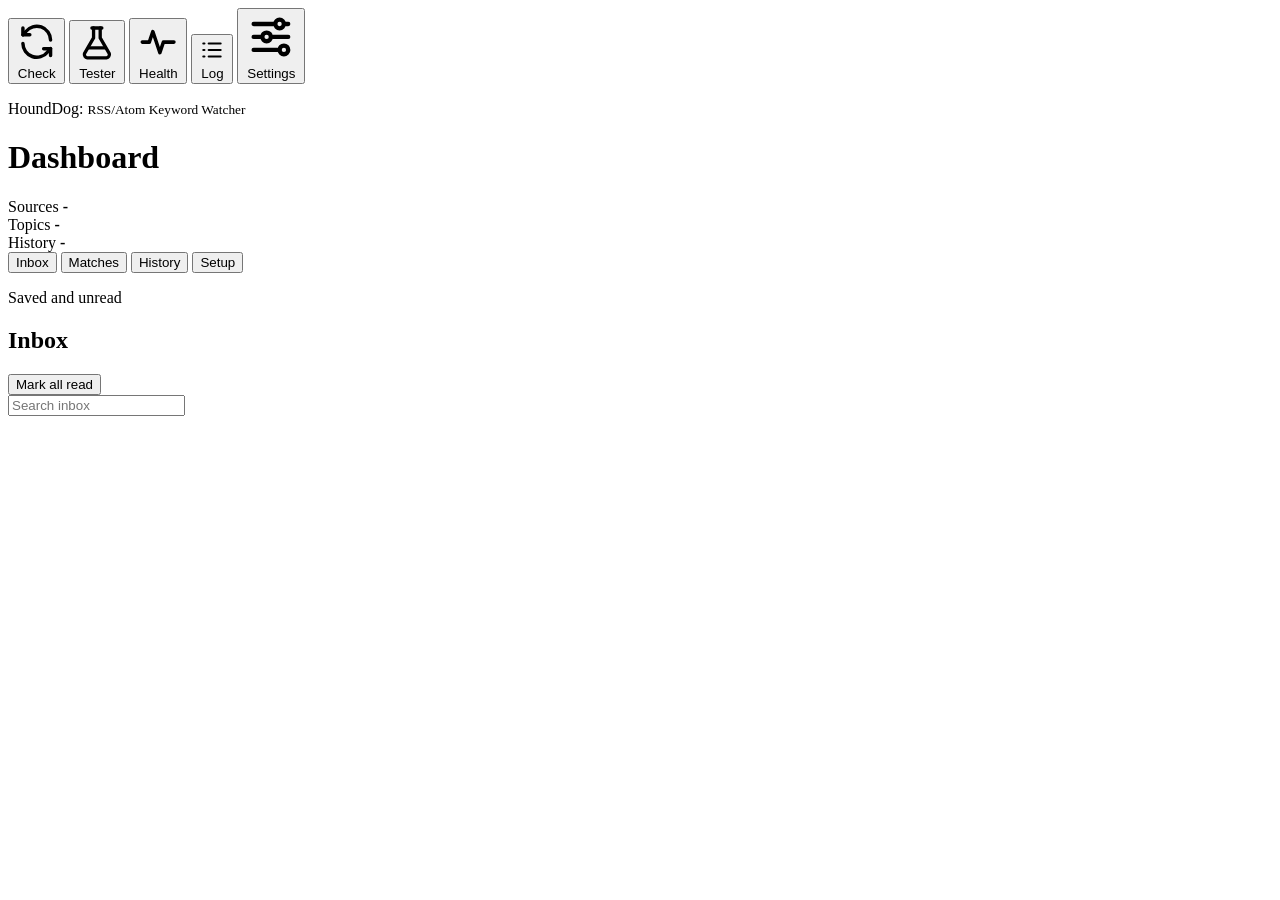
==== HoundDog/index.html @ babbde0f "theta_hound: one repo for HoundDog, ThetaDesk and the launcher" ====
<!doctype html>
<html lang="en" data-theme="light" data-app-theme="pico" data-color-mode="light">
  <head>
    <meta charset="utf-8">
    <meta name="viewport" content="width=device-width, initial-scale=1">
    <meta name="color-scheme" content="dark light">
    <title>HoundDog: RSS/Atom Keyword Watcher</title>
    <link rel="stylesheet" href="/pico-main/css/pico.min.css">
    <link rel="stylesheet" href="/styles.css">
  </head>
  <body>
    <nav class="toolbar" aria-label="Tools">
      <button class="tool-button" type="button" data-tool="check" aria-controls="tool-check" aria-expanded="false" title="Check feeds">
        <svg class="tool-icon" viewBox="0 0 24 24" aria-hidden="true" fill="none" stroke="currentColor" stroke-width="2" stroke-linecap="round" stroke-linejoin="round">
          <path d="M20 11a8 8 0 0 0-14.3-4.9L4 8"></path>
          <path d="M4 4v4h4"></path>
          <path d="M4 13a8 8 0 0 0 14.3 4.9L20 16"></path>
          <path d="M20 20v-4h-4"></path>
        </svg>
        <span class="tool-label">Check</span>
      </button>
      <button class="tool-button" type="button" data-tool="tester" aria-controls="tool-tester" aria-expanded="false" title="Topic tester">
        <svg class="tool-icon" viewBox="0 0 24 24" aria-hidden="true" fill="none" stroke="currentColor" stroke-width="2" stroke-linecap="round" stroke-linejoin="round">
          <path d="M9 3h6"></path>
          <path d="M10 3v6l-5.5 9.5A2 2 0 0 0 6.2 21h11.6a2 2 0 0 0 1.7-2.5L14 9V3"></path>
          <path d="M7 15h10"></path>
        </svg>
        <span class="tool-label">Tester</span>
      </button>
      <button class="tool-button" type="button" data-tool="health" aria-controls="tool-health" aria-expanded="false" title="Feed health">
        <svg class="tool-icon" viewBox="0 0 24 24" aria-hidden="true" fill="none" stroke="currentColor" stroke-width="2" stroke-linecap="round" stroke-linejoin="round">
          <path d="M3 12h4l2-6 4 12 2-6h6"></path>
        </svg>
        <span class="tool-label">Health</span>
      </button>
      <button class="tool-button" type="button" data-tool="log" aria-controls="tool-log" aria-expanded="false" title="Activity log">
        <svg class="tool-icon" viewBox="0 0 24 24" aria-hidden="true" fill="none" stroke="currentColor" stroke-width="2" stroke-linecap="round" stroke-linejoin="round">
          <path d="M9 6h11"></path>
          <path d="M9 12h11"></path>
          <path d="M9 18h11"></path>
          <path d="M4 6h1"></path>
          <path d="M4 12h1"></path>
          <path d="M4 18h1"></path>
        </svg>
        <span class="tool-label">Log</span>
      </button>
      <button class="tool-button tool-button-bottom" type="button" data-tool="settings" aria-controls="tool-settings" aria-expanded="false" title="Settings">
        <svg class="tool-icon" viewBox="0 0 24 24" aria-hidden="true" fill="none" stroke="currentColor" stroke-width="2" stroke-linecap="round" stroke-linejoin="round">
          <path d="M4 6h9"></path>
          <path d="M19 6h1"></path>
          <circle cx="16" cy="6" r="2"></circle>
          <path d="M4 12h3"></path>
          <path d="M13 12h7"></path>
          <circle cx="10" cy="12" r="2"></circle>
          <path d="M4 18h11"></path>
          <circle cx="18" cy="18" r="2"></circle>
        </svg>
        <span class="tool-label">Settings</span>
      </button>
    </nav>

    <section id="tool-check" class="tool-flyout" aria-labelledby="tool-check-title" hidden>
      <div class="tool-flyout-heading">
        <h2 id="tool-check-title">Check feeds</h2>
        <button class="text-button" type="button" data-close-tool aria-label="Close">Close</button>
      </div>
      <p id="check-actions-help" class="tool-help">Check &amp; save adds new matches to History. Preview only shows matches without saving.</p>
      <p id="check-status" class="tool-status">Not checked yet</p>
      <p id="auto-check-status" class="tool-help">Automatic checks are off</p>
      <div class="tool-actions">
        <button id="dry-run-button" class="button button-secondary" type="button" aria-describedby="check-actions-help">Preview only</button>
        <button id="check-button" class="button button-primary" type="button" aria-describedby="check-actions-help">Check &amp; save</button>
      </div>
    </section>

    <section id="tool-tester" class="tool-flyout tool-flyout-wide" aria-labelledby="tool-tester-title" hidden>
      <div class="tool-flyout-heading">
        <h2 id="tool-tester-title">Topic tester</h2>
        <button class="text-button" type="button" data-close-tool aria-label="Close">Close</button>
      </div>
      <p class="tool-help">Try keywords against recent feed items or your history. Nothing is saved until you press Save topic.</p>
      <form id="tester-form" class="settings-form">
        <div class="settings-fields">
          <label>
            Start from
            <select id="tester-topic"></select>
          </label>
          <label>
            Test against
            <select id="tester-corpus">
              <option value="latest">Latest feed items</option>
              <option value="history">History</option>
            </select>
          </label>
        </div>
        <label>
          Topic name
          <input id="tester-name" type="text" required placeholder="Name it to save">
        </label>
        <label>
          Include keywords
          <input id="tester-keywords" type="text" required placeholder="LLM*, agents, prompt injection">
        </label>
        <label>
          Exclude keywords
          <input id="tester-exclude" type="text" placeholder="crypto, spam">
        </label>
        <div class="settings-actions">
          <button id="tester-refresh" class="button button-secondary" type="button">Fetch latest items</button>
          <button class="button button-primary" type="submit">Save topic</button>
        </div>
      </form>
      <p id="tester-summary" class="tool-status" aria-live="polite">Enter at least one include keyword to test.</p>
      <ul id="tester-keyword-report" class="tester-keywords"></ul>
      <ul id="tester-results" class="tester-results"></ul>
    </section>

    <section id="tool-health" class="tool-flyout tool-flyout-wide" aria-labelledby="tool-health-title" hidden>
      <div class="tool-flyout-heading">
        <h2 id="tool-health-title">Feed health</h2>
        <button class="text-button" type="button" data-close-tool aria-label="Close">Close</button>
      </div>
      <p class="tool-help">How each configured feed did in recent checks, from the command line, the dashboard, or auto-check.</p>
      <ul id="health-list" class="tool-list"></ul>
    </section>

    <section id="tool-log" class="tool-flyout tool-flyout-wide" aria-labelledby="tool-log-title" hidden>
      <div class="tool-flyout-heading">
        <h2 id="tool-log-title">Activity log</h2>
        <button class="text-button" type="button" data-close-tool aria-label="Close">Close</button>
      </div>
      <p class="tool-help">The last 100 checks. Previews and dry runs are listed too; they never change History.</p>
      <ol id="activity-list" class="tool-list"></ol>
    </section>

    <section id="tool-settings" class="tool-flyout tool-flyout-wide tool-flyout-bottom" aria-labelledby="tool-settings-title" hidden>
      <div class="tool-flyout-heading">
        <h2 id="tool-settings-title">Settings</h2>
        <button class="text-button" type="button" data-close-tool aria-label="Close">Close</button>
      </div>
      <div class="settings-layout">
        <nav class="settings-nav" aria-label="Settings sections">
          <button class="settings-nav-button" type="button" data-panel="appearance">Appearance</button>
          <button class="settings-nav-button" type="button" data-panel="display">Display</button>
          <button class="settings-nav-button" type="button" data-panel="checking">Checking</button>
          <button class="settings-nav-button" type="button" data-panel="feeds">Feeds</button>
          <button class="settings-nav-button" type="button" data-panel="data">Data</button>
        </nav>
        <div class="settings-sections">
          <section id="settings-appearance" class="settings-section" aria-label="Appearance">
            <p class="settings-description">Theme and color mode. Saved in this browser.</p>
            <fieldset class="mode-picker">
              <legend>Color mode <small>Applies to every theme</small></legend>
              <div class="mode-options">
                <label id="mode-card-dark" class="mode-option">
                  <input id="mode-dark" type="radio" name="color-mode" value="dark">
                  <span>Dark</span>
                </label>
                <label id="mode-card-light" class="mode-option is-selected">
                  <input id="mode-light" type="radio" name="color-mode" value="light" checked>
                  <span>Light</span>
                </label>
              </div>
            </fieldset>
            <fieldset class="theme-picker">
              <legend>Color theme</legend>
              <label id="theme-card-pico" class="theme-option">
                <input id="theme-pico" type="radio" name="app-theme" value="pico">
                <span class="theme-preview pico-preview" aria-hidden="true">
                  <i></i><i></i><i></i>
                </span>
                <span class="theme-description">
                  <strong>Pico default</strong>
                  <small>Clean, responsive styling from Pico.css.</small>
                </span>
                <span id="theme-active-pico" class="theme-active" hidden>Active</span>
              </label>
              <label id="theme-card-dos" class="theme-option">
                <input id="theme-dos" type="radio" name="app-theme" value="dos">
                <span class="theme-preview dos-preview" aria-hidden="true">
                  <i></i><i></i><i></i>
                </span>
                <span class="theme-description">
                  <strong>Classic DOS terminal</strong>
                  <small>Phosphor-green text on a deep black screen.</small>
                </span>
                <span id="theme-active-dos" class="theme-active" hidden>Active</span>
              </label>
              <label id="theme-card-nes" class="theme-option" hidden>
                <input id="theme-nes" type="radio" name="app-theme" value="nes">
                <span class="theme-preview nes-preview" aria-hidden="true">
                  <i></i><i></i><i></i>
                </span>
                <span class="theme-description">
                  <strong>8-bit NES.css</strong>
                  <small>Pixel borders and classic game-inspired colors.</small>
                </span>
                <span id="theme-active-nes" class="theme-active" hidden>Active</span>
              </label>
            </fieldset>
          </section>
          <section id="settings-display" class="settings-section" aria-label="Display" hidden>
            <p class="settings-description">Interface size and feed images. Saved in this browser.</p>
            <fieldset class="size-picker">
              <legend>UI size <small>Adjust the overall interface</small></legend>
              <div class="size-control">
                <label for="ui-scale">Interface size</label>
                <output id="ui-scale-value" for="ui-scale">100%</output>
                <input id="ui-scale" type="range" min="80" max="120" step="5" value="100">
              </div>
              <div class="size-labels" aria-hidden="true">
                <span>Compact</span>
                <span>Large</span>
              </div>
            </fieldset>
            <fieldset class="settings-group">
              <legend>Feed images</legend>
              <label class="toggle-row">
                <input id="show-images" type="checkbox" role="switch">
                <span>Load images from feed publishers</span>
              </label>
              <small class="settings-hint">Off by default. Loading an image contacts the publisher's server, which sees your IP address. Cards show the source name instead.</small>
            </fieldset>
          </section>
          <section id="settings-checking" class="settings-section" aria-label="Checking" hidden>
            <fieldset class="settings-group">
              <legend>Automatic checks</legend>
              <div class="choice-row" role="radiogroup" aria-label="Who runs automatic checks">
                <label class="toggle-row">
                  <input id="check-mode-off" type="radio" name="check-mode" value="off">
                  <span>Off</span>
                </label>
                <label class="toggle-row">
                  <input id="check-mode-dashboard" type="radio" name="check-mode" value="dashboard">
                  <span>This dashboard tab</span>
                </label>
                <label class="toggle-row">
                  <input id="check-mode-background" type="radio" name="check-mode" value="background">
                  <span>Background job (Windows)</span>
                </label>
              </div>
              <p id="check-mode-status" class="settings-description" aria-live="polite"></p>
              <div class="settings-fields">
                <label>
                  Check every
                  <select id="check-interval"></select>
                </label>
                <label id="dashboard-check-action">
                  Action
                  <select id="auto-check-action">
                    <option value="preview">Preview only</option>
                    <option value="save">Check &amp; save</option>
                  </select>
                </label>
              </div>
              <div id="background-check-options" hidden>
                <label class="toggle-row">
                  <input id="job-battery" type="checkbox" role="switch">
                  <span>Run on battery</span>
                </label>
                <label class="toggle-row">
                  <input id="job-catch-up" type="checkbox" role="switch">
                  <span>Catch up on a missed check after sleep or shutdown</span>
                </label>
                <label class="toggle-row">
                  <input id="job-network" type="checkbox" role="switch">
                  <span>Only when connected to a network</span>
                </label>
                <div class="settings-actions">
                  <button id="job-run" class="button button-secondary" type="button">Run now</button>
                  <button id="job-repair" class="button button-secondary" type="button" hidden>Repair task</button>
                </div>
                <details id="job-log-details" class="job-log-details" hidden>
                  <summary>Messages from background runs</summary>
                  <pre id="job-log" class="job-log"></pre>
                  <button id="job-log-clear" class="text-button" type="button">Clear messages</button>
                </details>
              </div>
              <small id="check-mode-hint" class="settings-hint"></small>
            </fieldset>
            <fieldset class="settings-group">
              <legend>Notifications</legend>
              <label class="toggle-row">
                <input id="notify-new-matches" type="checkbox" role="switch">
                <span>Desktop notification when an auto-check finds new matches</span>
              </label>
              <small class="settings-hint">For checks run by this dashboard tab. Each match is announced once per session, even if Preview only finds it again.</small>
            </fieldset>
          </section>
          <section id="settings-feeds" class="settings-section" aria-label="Feeds" hidden>
            <p class="settings-description">Saved to watch.toml and also used by the command-line watcher.</p>
            <form id="feed-settings-form" class="settings-form">
              <div class="settings-fields">
                <label>
                  Request timeout (seconds)
                  <input id="setting-fetch-timeout" type="number" min="1" max="120" step="1" required>
                </label>
                <label>
                  Maximum feed size (MB)
                  <input id="setting-max-feed-size" type="number" min="1" max="50" step="1" required>
                </label>
              </div>
              <label>
                User agent
                <input id="setting-user-agent" type="text" maxlength="200" required spellcheck="false">
                <small class="settings-hint">Some sites block unfamiliar user agents.</small>
              </label>
              <label>
                Ignore items older than (days)
                <input id="setting-max-item-age" type="number" min="0" max="3650" step="1" required>
                <small class="settings-hint">By published date; 0 turns this off. Items without a date are always checked.</small>
              </label>
              <small id="feed-settings-defaults" class="settings-hint"></small>
              <div class="form-actions">
                <button class="button button-primary" type="submit">Save</button>
              </div>
            </form>
          </section>
          <section id="settings-data" class="settings-section" aria-label="Data" hidden>
            <p class="settings-description">History retention is saved to watch.toml and also applies to the command-line watcher.</p>
            <form id="retention-form" class="settings-form">
              <label>
                Keep history for (days)
                <input id="setting-history-retention" type="number" min="0" max="3650" step="1" required>
                <small class="settings-hint">Default 90; 0 keeps everything. Favorites are always kept. Older items are removed after the next saved check; one still in its feed can be reported as new again when that feed next changes.</small>
              </label>
              <div class="form-actions">
                <button class="button button-primary" type="submit">Save</button>
              </div>
            </form>
            <form id="event-export-form" class="settings-form">
              <label class="toggle-row">
                <input id="setting-event-export" type="checkbox">
                <span>Write event files for other programs</span>
              </label>
              <small class="settings-hint">Every saved check adds what it found, and which feeds it read, to a file per day in the exports folder beside watcher.db. History retention never removes them. See INTEGRATION.md.</small>
              <div class="form-actions">
                <button class="button button-primary" type="submit">Save</button>
              </div>
            </form>
            <fieldset class="settings-group">
              <legend>Export</legend>
              <div class="settings-actions">
                <a class="button button-secondary" role="button" href="/api/export?format=json" download>Full backup (JSON)</a>
                <a class="button button-secondary" role="button" href="/api/export?format=csv" download>History (CSV)</a>
              </div>
            </fieldset>
            <fieldset class="settings-group">
              <legend>Import a backup</legend>
              <input id="import-file" type="file" accept="application/json,.json">
              <label class="toggle-row">
                <input id="import-config" type="checkbox" checked>
                <span>Replace feeds, topics, and settings</span>
              </label>
              <label class="toggle-row">
                <input id="import-history" type="checkbox" checked>
                <span>Merge history (existing items are kept)</span>
              </label>
              <div class="settings-actions">
                <button id="import-button" class="button button-secondary" type="button">Import</button>
              </div>
            </fieldset>
          </section>
        </div>
      </div>
    </section>

    <main class="shell">
      <header class="topbar">
        <div>
          <p class="eyebrow brand-line">HoundDog: <small>RSS/Atom Keyword Watcher</small></p>
          <h1>Dashboard</h1>
        </div>
      </header>

      <section class="stats" aria-label="Watcher summary">
        <article class="stat">
          <span>Sources</span>
          <strong id="source-count">-</strong>
        </article>
        <article class="stat">
          <span>Topics</span>
          <strong id="topic-count">-</strong>
        </article>
        <article class="stat">
          <span>History</span>
          <strong id="history-count">-</strong>
        </article>
      </section>

      <nav class="tabs" aria-label="Dashboard sections">
        <button class="tab is-active" type="button" data-panel="inbox">Inbox <span id="inbox-count" class="tab-count"></span></button>
        <button class="tab" type="button" data-panel="matches">Matches</button>
        <button class="tab" type="button" data-panel="history">History</button>
        <button class="tab" type="button" data-panel="feeds">Setup</button>
      </nav>

      <section id="inbox-panel" class="panel">
        <div class="section-heading">
          <div>
            <p class="eyebrow">Saved and unread</p>
            <h2>Inbox</h2>
          </div>
          <button id="inbox-mark-read" class="button button-secondary" type="button">Mark all read</button>
        </div>
        <input id="inbox-search" class="list-search" type="search" placeholder="Search inbox" aria-label="Search inbox" autocomplete="off" spellcheck="false">
        <div id="inbox-list" class="content-list article-grid"></div>
        <nav id="inbox-pager" class="pager" aria-label="Inbox pages" hidden>
          <button id="inbox-prev" class="text-button" type="button">Previous</button>
          <span id="inbox-page-status" class="pager-status" aria-live="polite"></span>
          <button id="inbox-next" class="text-button" type="button">Next</button>
          <label class="page-size">
            Per page
            <select id="inbox-page-size"></select>
          </label>
        </nav>
      </section>

      <section id="matches-panel" class="panel" hidden>
        <div class="section-heading">
          <div>
            <p class="eyebrow">Latest check</p>
            <h2>New matches</h2>
          </div>
        </div>
        <input id="matches-search" class="list-search" type="search" placeholder="Search matches" aria-label="Search matches" autocomplete="off" spellcheck="false">
        <div id="matches-list" class="content-list article-grid">
          <p class="empty">Open Check in the toolbar to find new matches.</p>
        </div>
        <nav id="matches-pager" class="pager" aria-label="Match pages" hidden>
          <button id="matches-prev" class="text-button" type="button">Previous</button>
          <span id="matches-page-status" class="pager-status" aria-live="polite"></span>
          <button id="matches-next" class="text-button" type="button">Next</button>
          <label class="page-size">
            Per page
            <select id="matches-page-size"></select>
          </label>
        </nav>
      </section>

      <section id="history-panel" class="panel" hidden>
        <div class="section-heading">
          <div>
            <p class="eyebrow">Previously matched</p>
            <h2>History</h2>
          </div>
          <button id="reset-history-button" class="button button-danger" type="button">Clear history</button>
        </div>
        <div class="list-controls">
          <input id="history-search" class="list-search" type="search" placeholder="Search history" aria-label="Search history" autocomplete="off" spellcheck="false">
          <label class="list-filter">
            Show
            <select id="history-filter">
              <option value="all">All</option>
              <option value="unread">Unread</option>
              <option value="starred">Favorites</option>
            </select>
          </label>
        </div>
        <div id="history-list" class="content-list article-grid"></div>
        <nav id="history-pager" class="pager" aria-label="History pages" hidden>
          <button id="history-prev" class="text-button" type="button">Previous</button>
          <span id="history-page-status" class="pager-status" aria-live="polite"></span>
          <button id="history-next" class="text-button" type="button">Next</button>
          <label class="page-size">
            Per page
            <select id="history-page-size"></select>
          </label>
        </nav>
      </section>

      <section id="feeds-panel" class="panel" hidden>
        <div class="section-heading">
          <div>
            <p class="eyebrow">Configuration</p>
            <h2>Feeds &amp; topics</h2>
          </div>
        </div>
        <div class="setup-grid">
          <section class="config-section" aria-labelledby="feeds-heading">
            <div class="section-heading">
              <div>
                <p class="eyebrow">Sources</p>
                <h3 id="feeds-heading">Feed sources</h3>
              </div>
              <button id="add-feed-button" class="button button-primary" type="button">Add feed</button>
            </div>
            <form id="feed-form" class="editor-form" hidden>
              <div class="editor-heading">
                <h4 id="feed-form-title">Add a feed</h4>
              </div>
              <div class="form-fields">
                <label>
                  Feed name
                  <input id="feed-name" type="text" required placeholder="Example News">
                </label>
                <label>
                  RSS or Atom URL
                  <input id="feed-url" type="url" required placeholder="https://example.com/feed.xml">
                </label>
                <label>
                  Check every (minutes)
                  <input id="feed-interval" type="number" min="1" max="10080" step="1" placeholder="Every check">
                  <small class="settings-hint">Optional. For feeds that update rarely, such as daily digests.</small>
                </label>
              </div>
              <div class="form-actions">
                <button class="button button-secondary" type="button" data-cancel-editor="feed">Cancel</button>
                <button class="button button-primary" type="submit">Save feed</button>
              </div>
            </form>
            <div id="feeds-list" class="content-list"></div>
          </section>
          <section class="config-section" aria-labelledby="topics-heading">
            <div class="section-heading">
              <div>
                <p class="eyebrow">Matching rules</p>
                <h3 id="topics-heading">Topics &amp; keywords</h3>
              </div>
              <button id="add-topic-button" class="button button-primary" type="button">Add topic</button>
            </div>
            <form id="topic-form" class="editor-form" hidden>
              <div class="editor-heading">
                <h4 id="topic-form-title">Add a topic</h4>
              </div>
              <div class="form-fields">
                <label>
                  Topic name
                  <input id="topic-name" type="text" required placeholder="AI tooling">
                </label>
                <label>
                  Include keywords
                  <input id="topic-keywords" type="text" required placeholder="LLM*, agents, prompt injection">
                  <small>Comma-separated. Add * for a word prefix, such as agent*.</small>
                </label>
                <label>
                  Exclude keywords
                  <input id="topic-exclude" type="text" placeholder="crypto, spam">
                  <small>Optional. Any excluded term prevents a match.</small>
                </label>
              </div>
              <div class="form-actions">
                <button class="button button-secondary" type="button" data-cancel-editor="topic">Cancel</button>
                <button class="button button-primary" type="submit">Save topic</button>
              </div>
            </form>
            <div id="topics-list" class="content-list"></div>
          </section>
        </div>
      </section>
    </main>

    <div id="notice" class="notice" role="status" hidden></div>

    <script src="/app.js"></script>
  </body>
</html>
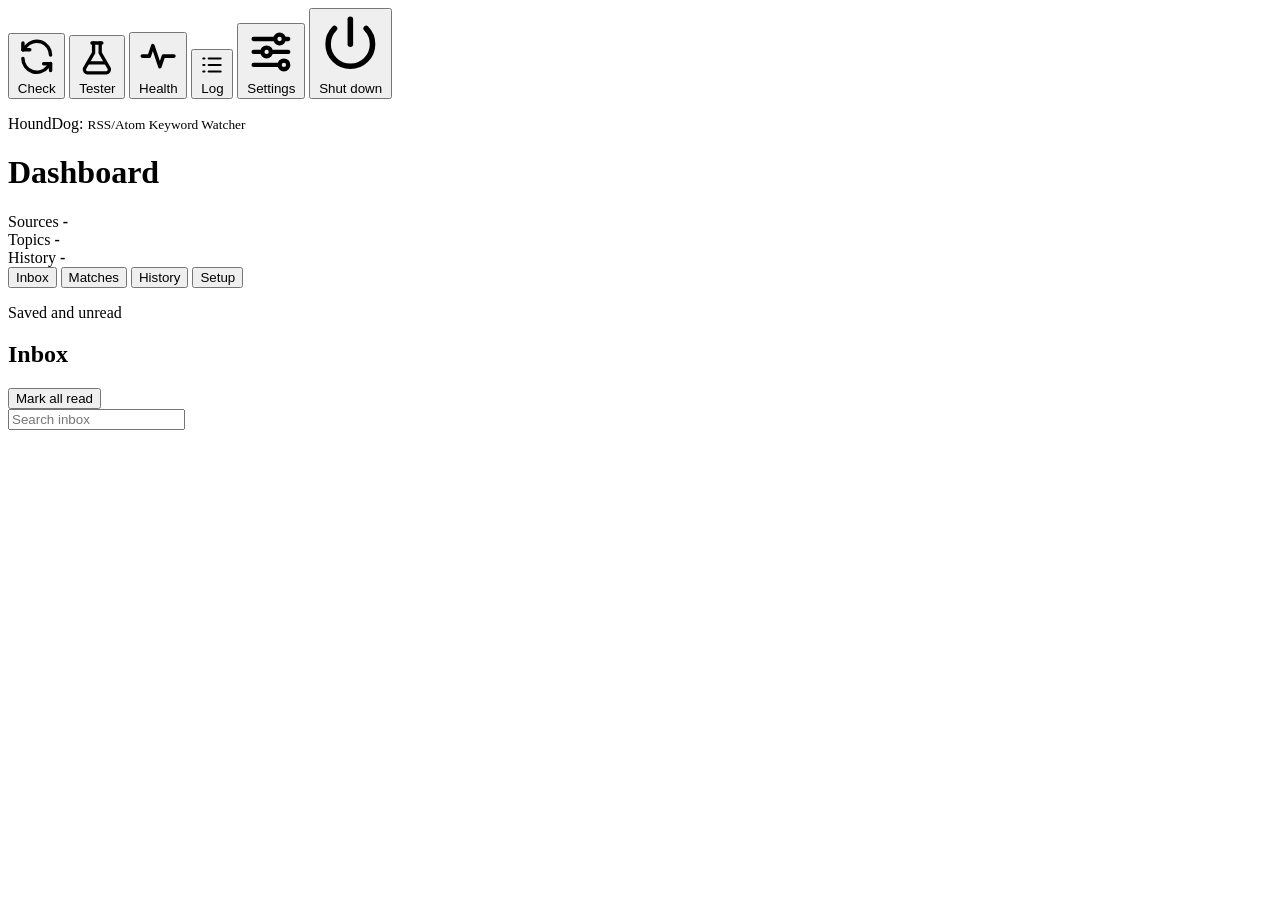
==== commit ee3dca41: "safe shutdown" ====
--- a/HoundDog/index.html
+++ b/HoundDog/index.html
@@ -57,6 +57,13 @@
         </svg>
         <span class="tool-label">Settings</span>
       </button>
+      <button class="tool-button" type="button" data-tool="shutdown" aria-controls="tool-shutdown" aria-expanded="false" title="Shut down HoundDog">
+        <svg class="tool-icon" viewBox="0 0 24 24" aria-hidden="true" fill="none" stroke="currentColor" stroke-width="2" stroke-linecap="round" stroke-linejoin="round">
+          <path d="M12 3v9"></path>
+          <path d="M6.3 6.3a8 8 0 1 0 11.4 0"></path>
+        </svg>
+        <span class="tool-label">Shut down</span>
+      </button>
     </nav>
 
     <section id="tool-check" class="tool-flyout" aria-labelledby="tool-check-title" hidden>
@@ -131,6 +138,17 @@
       </div>
       <p class="tool-help">The last 100 checks. Previews and dry runs are listed too; they never change History.</p>
       <ol id="activity-list" class="tool-list"></ol>
+    </section>
+
+    <section id="tool-shutdown" class="tool-flyout tool-flyout-bottom tool-flyout-compact" aria-labelledby="tool-shutdown-title" hidden>
+      <div class="tool-flyout-heading">
+        <h2 id="tool-shutdown-title">Shut down HoundDog?</h2>
+      </div>
+      <p class="shutdown-hint">This page stops working until you start HoundDog again. The background job, if it is on, keeps checking.</p>
+      <div class="form-actions">
+        <button class="button button-secondary" type="button" data-close-tool>Cancel</button>
+        <button id="shutdown-confirm" class="button button-danger" type="button">Shut down</button>
+      </div>
     </section>
 
     <section id="tool-settings" class="tool-flyout tool-flyout-wide tool-flyout-bottom" aria-labelledby="tool-settings-title" hidden>
@@ -552,6 +570,13 @@
 
     <div id="notice" class="notice" role="status" hidden></div>
 
+    <div id="stopped" class="stopped" role="alert" hidden>
+      <div class="stopped-message">
+        <h2>HoundDog has stopped</h2>
+        <p>You can close this tab. The background job, if it is on, keeps checking for news. Start HoundDog again from start.bat.</p>
+      </div>
+    </div>
+
     <script src="/app.js"></script>
   </body>
 </html>
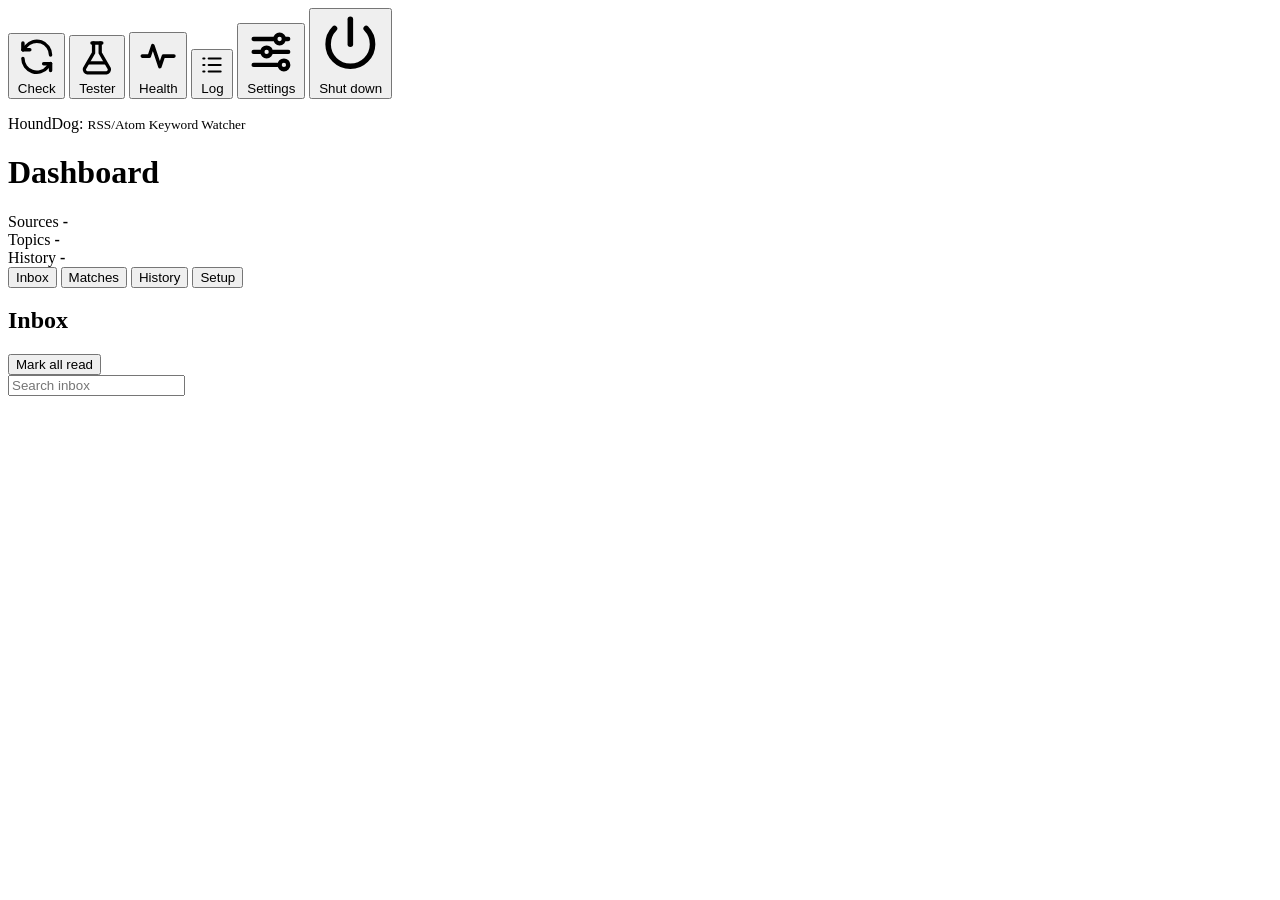
==== commit e455963d: "readme cleanup" ====
--- a/HoundDog/index.html
+++ b/HoundDog/index.html
@@ -302,7 +302,7 @@
                 <input id="notify-new-matches" type="checkbox" role="switch">
                 <span>Desktop notification when an auto-check finds new matches</span>
               </label>
-              <small class="settings-hint">For checks run by this dashboard tab. Each match is announced once per session, even if Preview only finds it again.</small>
+              <small class="settings-hint">One summary per auto-check in this tab. It shows new matches, article count, and top topics. Preview repeats stay quiet.</small>
             </fieldset>
           </section>
           <section id="settings-feeds" class="settings-section" aria-label="Feeds" hidden>
@@ -416,8 +416,8 @@
       <section id="inbox-panel" class="panel">
         <div class="section-heading">
           <div>
-            <p class="eyebrow">Saved and unread</p>
             <h2>Inbox</h2>
+            <p id="inbox-check-status" class="inbox-check-status" role="status"></p>
           </div>
           <button id="inbox-mark-read" class="button button-secondary" type="button">Mark all read</button>
         </div>
